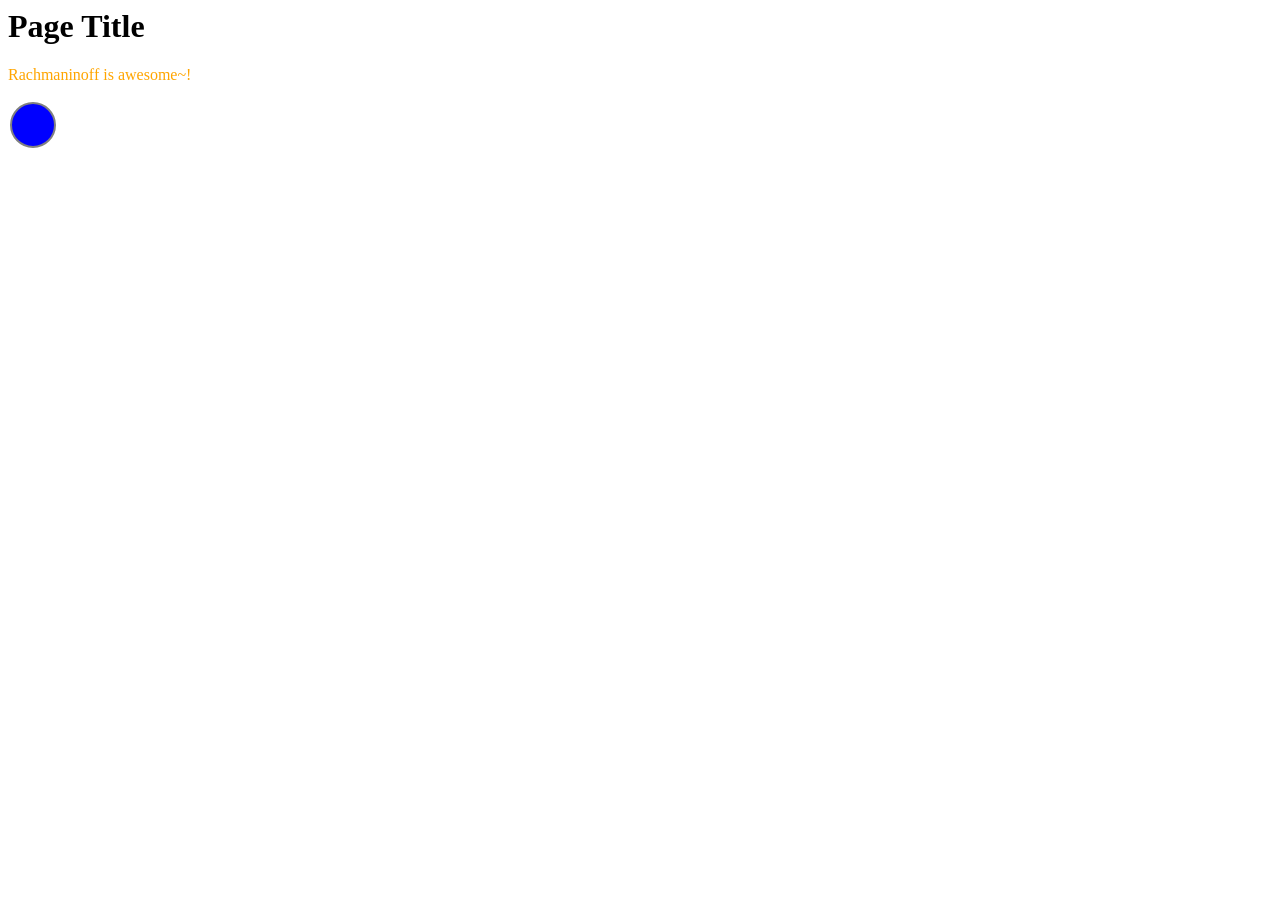
==== firstAttempt/index.html @ 6b000883 "yes" ====
<html>
  <head>
     <!--  <link rel="stylesheet" href="style.css">  This is an alternative way of adding style - using the style in style.css-->
    <style type="text/css">
        p {
            font-family: serif;
            color: orange;
        }
    </style>
    <title>Page Title</title>
  </head>
  <body>
    <h1> Page Title </h1>
    <p>Rachmaninoff is awesome~!</p>
  </body>
  <!--
    <script type="text/javascript">
      alert("Welcome!");
    </script>  
  -->
  <svg width="50" height="50">
      <circle cx="25" cy="25" r="22"
       fill="blue" stroke="gray" stroke-width="2"/>
  </svg>
</html>
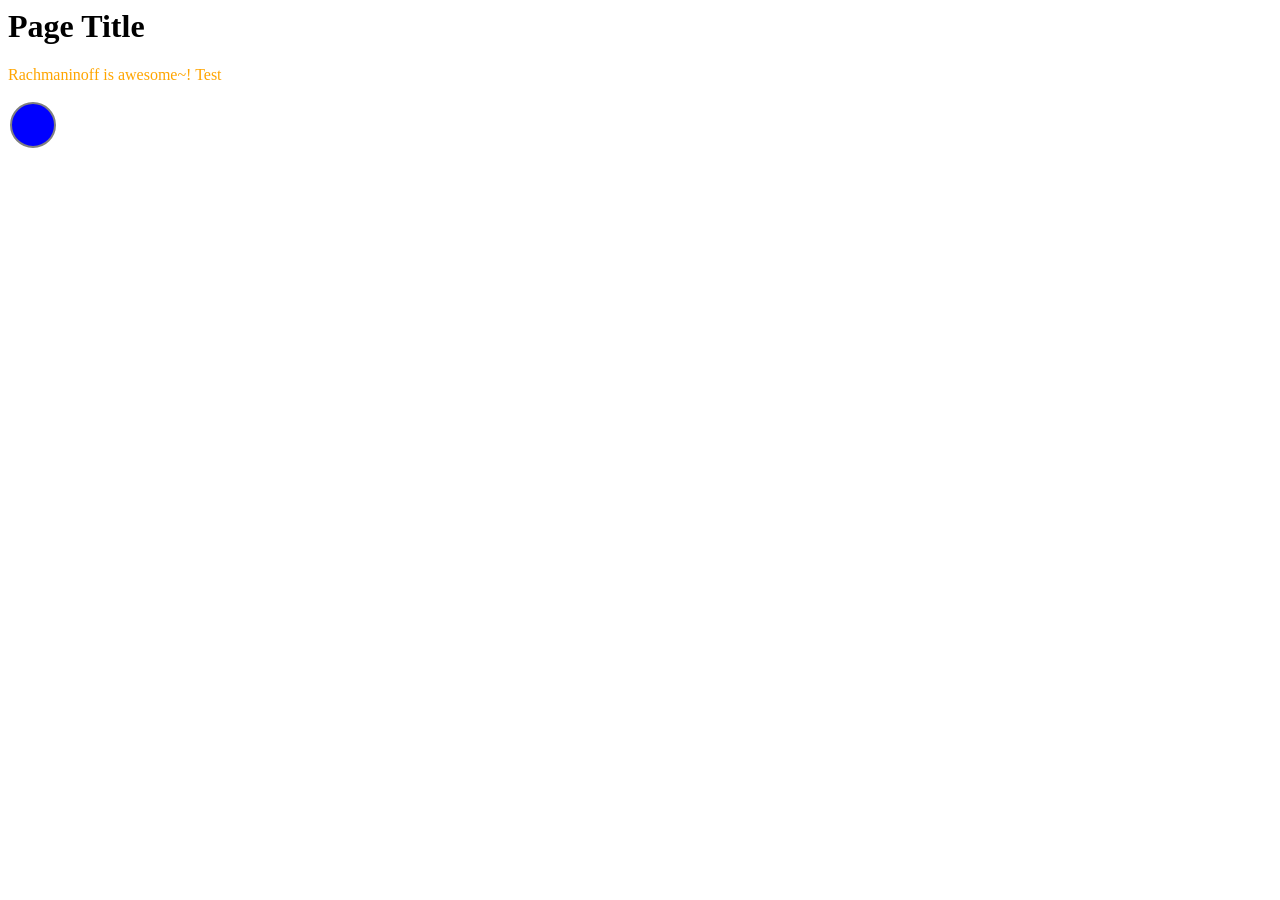
==== commit a4cf7514: "yes" ====
--- a/firstAttempt/index.html
+++ b/firstAttempt/index.html
@@ -11,7 +11,7 @@
   </head>
   <body>
     <h1> Page Title </h1>
-    <p>Rachmaninoff is awesome~!</p>
+    <p>Rachmaninoff is awesome~! Test</p>
   </body>
   <!--
     <script type="text/javascript">
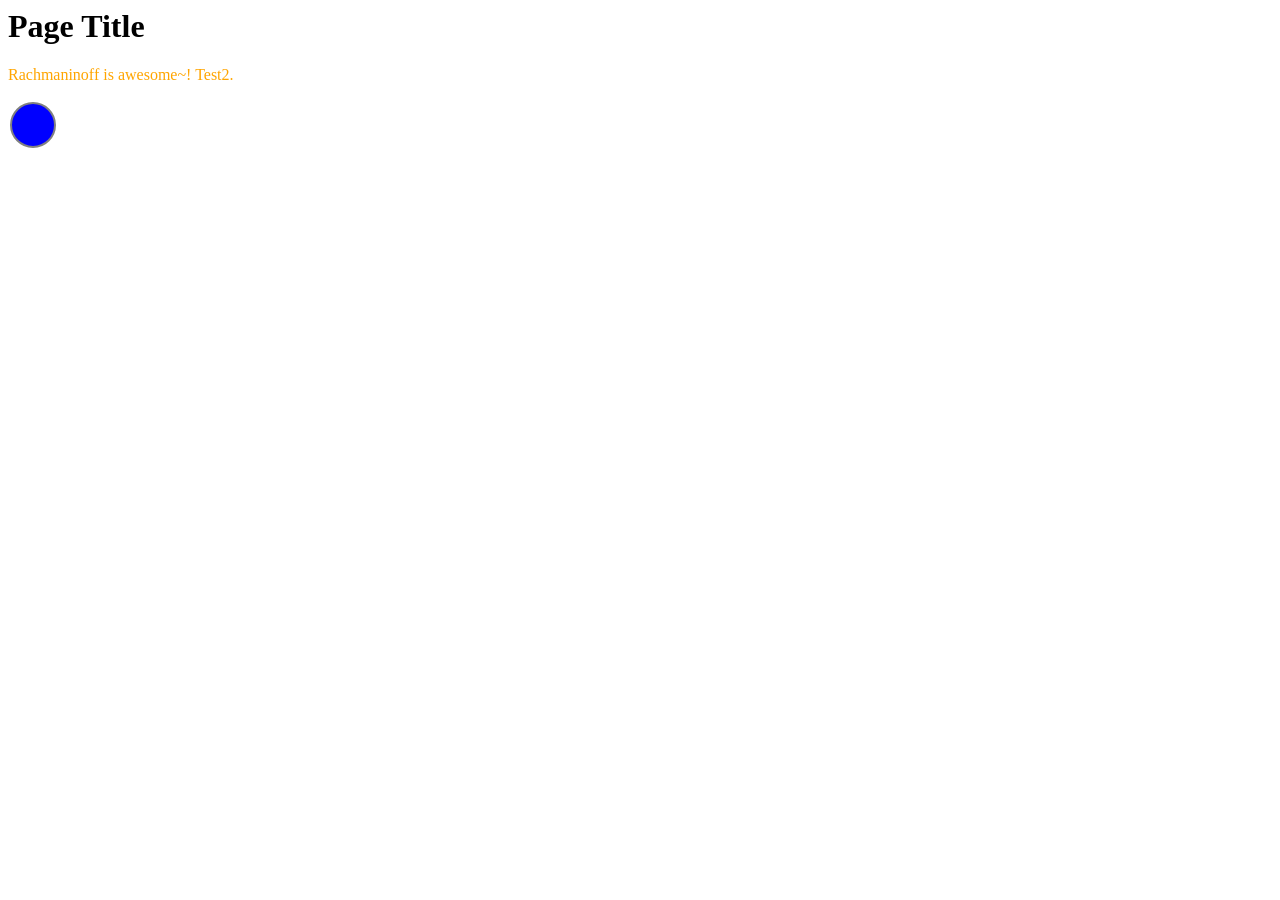
==== commit 41ed099d: "yes" ====
--- a/firstAttempt/index.html
+++ b/firstAttempt/index.html
@@ -11,7 +11,7 @@
   </head>
   <body>
     <h1> Page Title </h1>
-    <p>Rachmaninoff is awesome~! Test</p>
+    <p>Rachmaninoff is awesome~! Test2.</p>
   </body>
   <!--
     <script type="text/javascript">
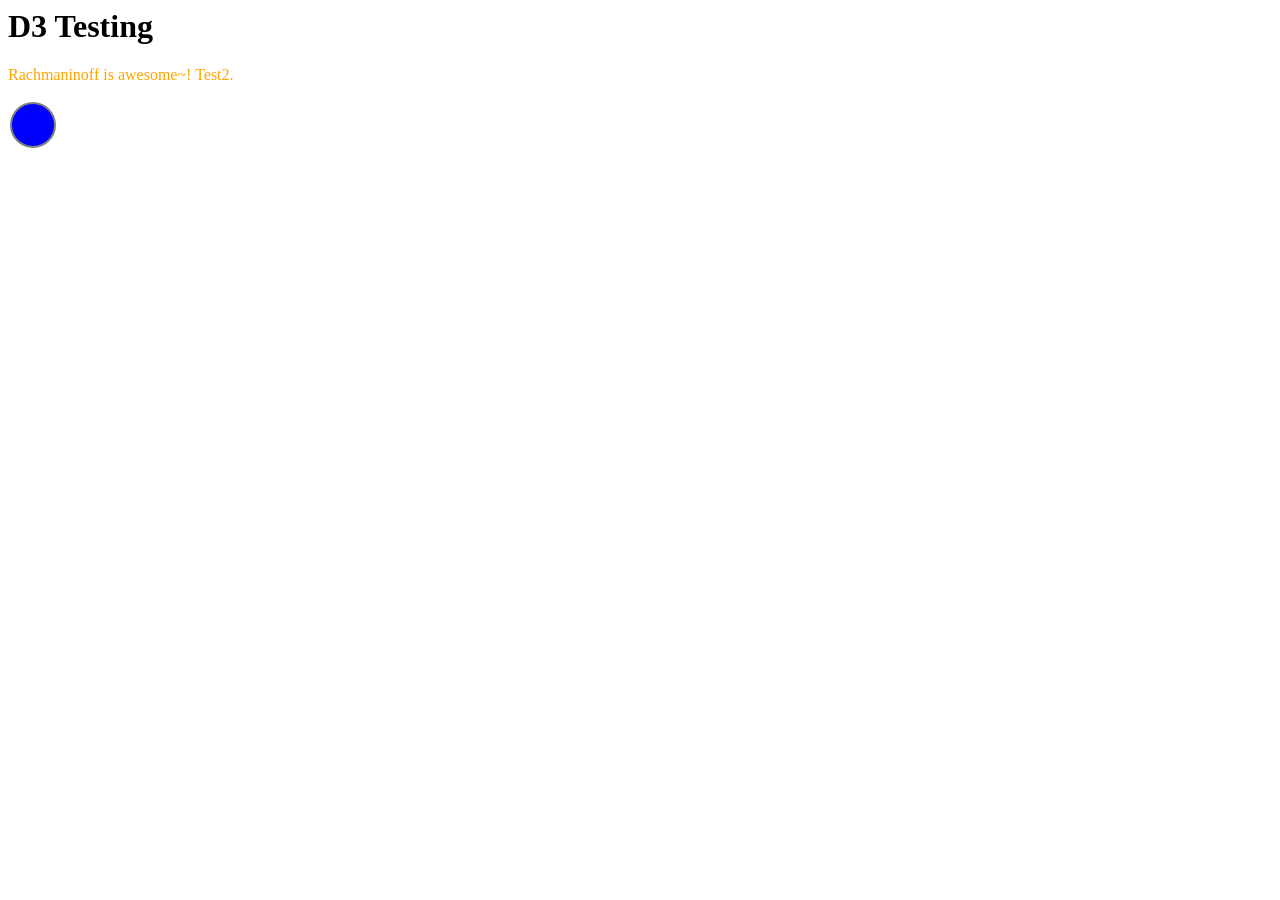
==== commit 0457dbd0: "yes" ====
--- a/firstAttempt/index.html
+++ b/firstAttempt/index.html
@@ -1,25 +1,27 @@
 <html>
-  <head>
-     <!--  <link rel="stylesheet" href="style.css">  This is an alternative way of adding style - using the style in style.css-->
-    <style type="text/css">
-        p {
-            font-family: serif;
-            color: orange;
-        }
-    </style>
-    <title>Page Title</title>
-  </head>
-  <body>
-    <h1> Page Title </h1>
-    <p>Rachmaninoff is awesome~! Test2.</p>
-  </body>
-  <!--
-    <script type="text/javascript">
-      alert("Welcome!");
-    </script>  
-  -->
-  <svg width="50" height="50">
-      <circle cx="25" cy="25" r="22"
-       fill="blue" stroke="gray" stroke-width="2"/>
-  </svg>
+    <head>
+        <!--  <link rel="stylesheet" href="style.css">  This is an alternative way of adding style - using the style in style.css-->
+        <style type="text/css">
+            p {
+                font-family: serif;
+                color: orange;
+            }
+        </style>
+        <meta charset="utf-8">
+        <title>D3 Testing</title>
+        <script type="text/javascript" src="../d3/d3.v3.js"></script>
+    </head>
+    <body>
+        <h1> D3 Testing </h1>
+        <p>Rachmaninoff is awesome~! Test2.</p>
+    </body>
+    <!--
+        <script type="text/javascript">
+          alert("Welcome!");
+        </script>  
+    -->
+    <svg width="50" height="50">
+        <circle cx="25" cy="25" r="22"
+         fill="blue" stroke="gray" stroke-width="2"/>
+    </svg>
 </html>
